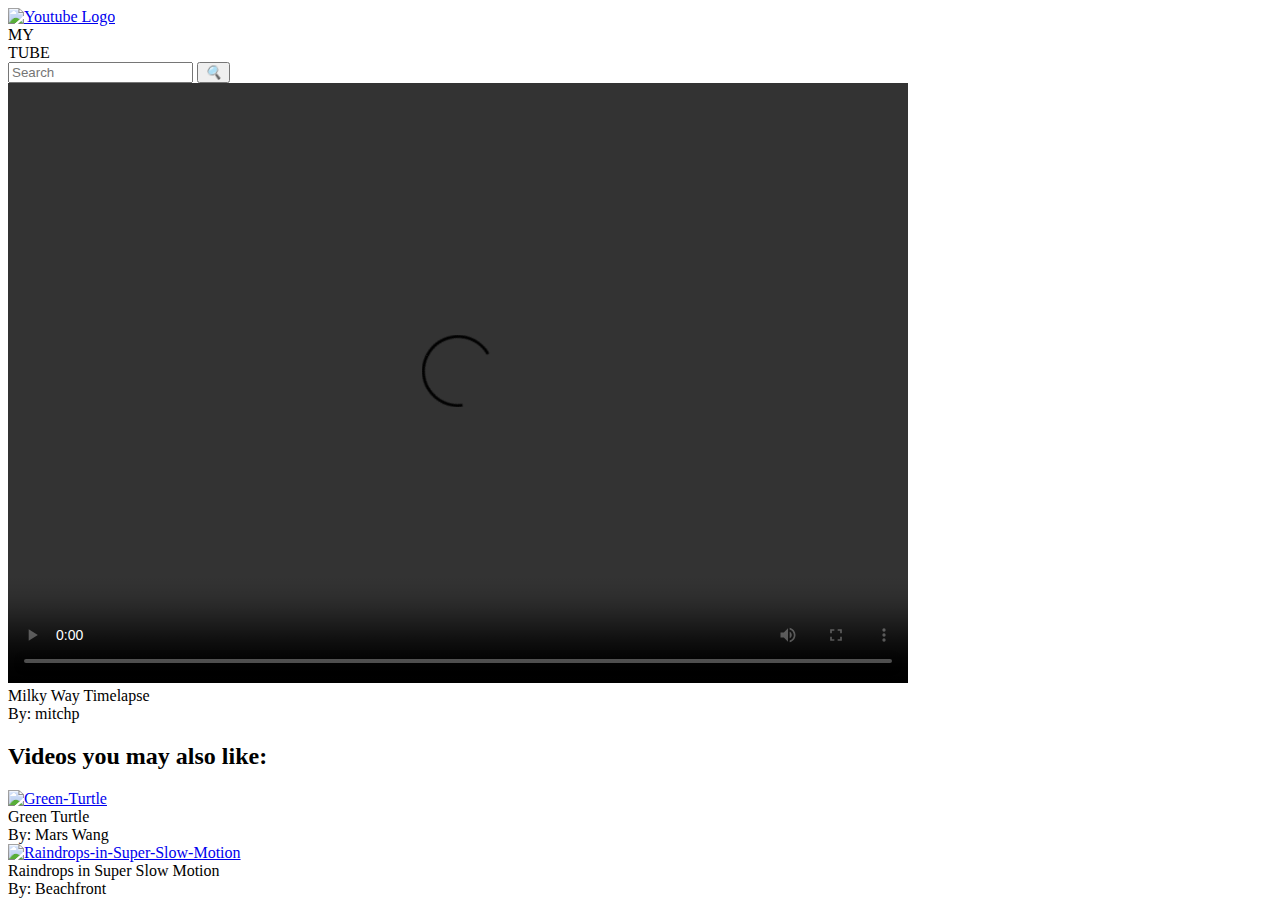
==== html/index2.html @ e317e87c "initial commit" ====
<!DOCTYPE html>
<html>

        <head>
                <link rel="stylesheet" href="YTmain.css">
        </head>        

<body class="body">
    <div class="grid2">
            <div class="logo">
                    <div>
                        <a href="index.html">
                            <img src="Pictures/iconfinder_video-youtube_326601.png" alt="Youtube Logo" width="75" height="55">
                        </a>
                    </div>
                    <div class="logo2">
                        <div class="logofont">
                            MY
                        </div>
                        <div class="logofont2">
                            TUBE
                        </div>
                    </div>
                    </div>
            <div class="searchbar2">
                    <form>
                            <input type="text" name="search" placeholder="Search">
                            <button type="submit">
                                    <i class="magnifying">
                                        🔍
                                    </i>
                                </button>
                    </form>
                    

            </div>
            
            <div class="Video">
                <div class="VidPlayer">
                    <video class="actvid" width="900" height="600" controls>
                        <source src="https://www.videvo.net/videvo_files/converted/2014_12/preview/mlky_6.mp453110.webm" type="video/mp4">      
                    </video>
                </div>
                <div class="VidTitle">
                    Milky Way Timelapse
                </div>
                <div class="VidCreator">
                    By: mitchp
                </div>
            </div>
            <div class="flex">
                <h2>
                    Videos you may also like:
                </h2>
                <div class="flexgap">
                        <div class="vid3">
                                <a href="index3.html"><img src="https://www.videvo.net/videvo_files/images/preview_GOPR6239_1.jpg"
                                                alt="Green-Turtle" class="image" width="200px" height="125px"></a>
                        </div>
                        <div class="viddescription3">
                                Green Turtle
                        </div>
                        <div class="creator3">
                                By: Mars Wang
                        </div>
                </div>
                <div class="flexgap">
                        <div class="vid3">
                                <a href="index4.html"><img src="https://www.videvo.net/videvo_files/images/preview_Raindrops_Videvo.jpg"
                                                alt="Raindrops-in-Super-Slow-Motion" class="image" width="200px" Height="125px"></a>
                        </div>
                        <div class="viddescription3">
                                Raindrops in Super Slow Motion
                        </div>
                        <div class="creator3">
                                By: Beachfront
                        
            </div>
    </div>


    
</body>

</html>
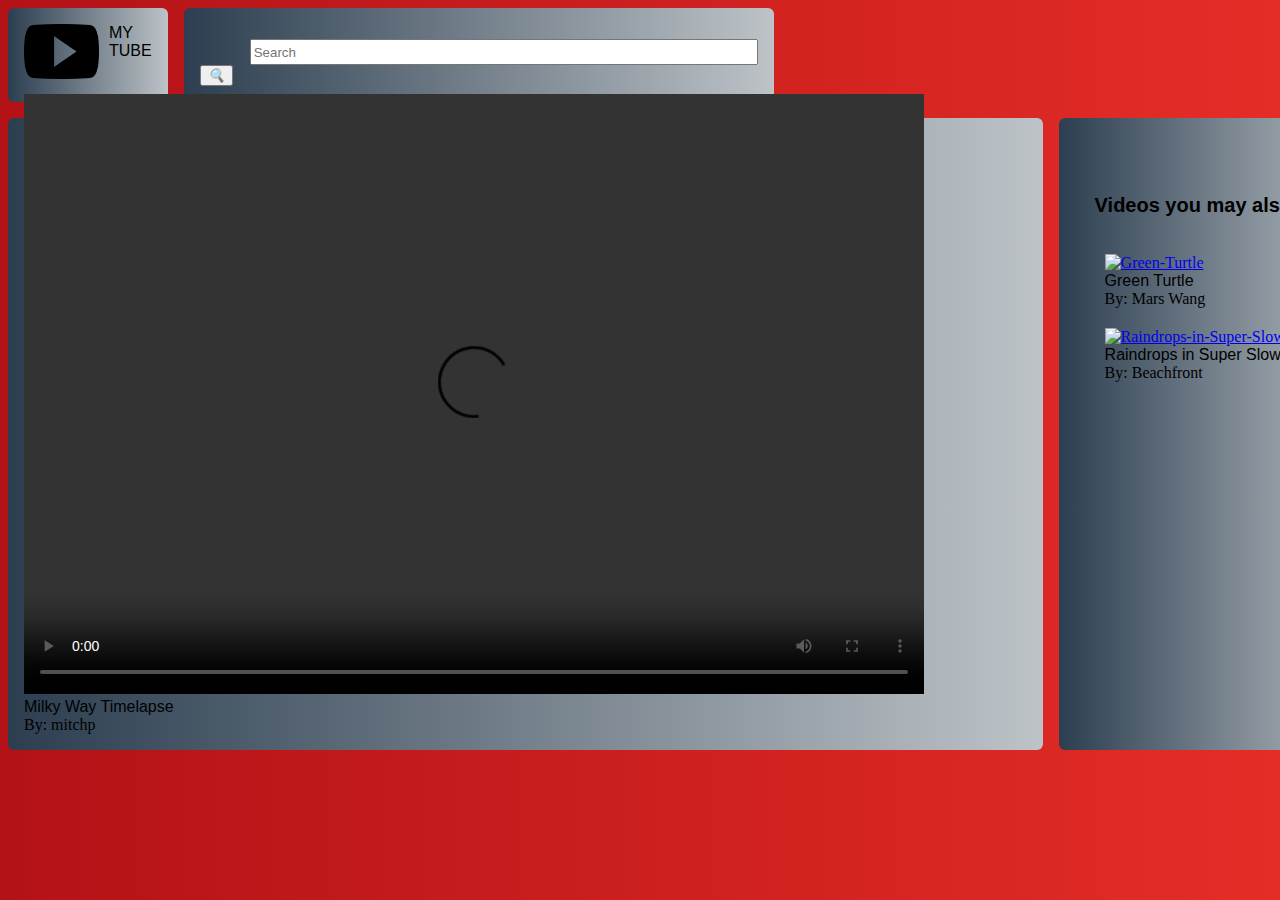
==== commit 1daa17b4: "fixing css links" ====
--- a/html/index2.html
+++ b/html/index2.html
@@ -2,7 +2,7 @@
 <html>
 
         <head>
-                <link rel="stylesheet" href="YTmain.css">
+                <link rel="stylesheet" href="../css/YTmain.css">
         </head>        
 
 <body class="body">
@@ -10,7 +10,7 @@
             <div class="logo">
                     <div>
                         <a href="index.html">
-                            <img src="Pictures/iconfinder_video-youtube_326601.png" alt="Youtube Logo" width="75" height="55">
+                            <img src="../Pictures/iconfinder_video-youtube_326601.png" alt="Youtube Logo" width="75" height="55">
                         </a>
                     </div>
                     <div class="logo2">
--- a/css/YTmain.css
+++ b/css/YTmain.css
@@ -0,0 +1,234 @@
+.body{
+    background: #e52d27;  /* fallback for old browsers */
+    background: -webkit-linear-gradient(to right, #b31217, #e52d27);  /* Chrome 10-25, Safari 5.1-6 */
+    background: linear-gradient(to right, #b31217, #e52d27); /* W3C, IE 10+/ Edge, Firefox 16+, Chrome 26+, Opera 12+, Safari 7+ */
+    border-radius:6px;   
+    height: 100%;
+}
+.logo{
+    background: #bdc3c7;  
+    background: -webkit-linear-gradient(to right, #2c3e50, #bdc3c7);
+    background: linear-gradient(to right, #2c3e50, #bdc3c7); 
+    border-radius: 6px;
+}
+.searchbar{
+    grid-column: 2 / 4;
+    background: #bdc3c7;  
+    background: -webkit-linear-gradient(to right, #2c3e50, #bdc3c7);
+    background: linear-gradient(to right, #2c3e50, #bdc3c7); 
+    border-radius: 6px;
+    margin-right:20px;
+}
+.searchbar input {
+    margin-top:10px;
+    margin-left:50px;
+    height:23px;
+    width:500px;
+    
+}
+.grid{
+    display:grid;
+    grid-template-columns: auto auto auto auto auto;    
+    grid-gap:1em;     
+    
+}
+.grid > div {
+    padding: 1em;
+}
+
+.item3{
+    grid-column: 4 / 6;
+}
+.menu{
+    display:grid;
+    grid-template-columns: auto;
+    grid-template-rows: auto auto auto;
+    background: #bdc3c7;  
+    background: -webkit-linear-gradient(to right, #2c3e50, #bdc3c7);
+    background: linear-gradient(to right, #2c3e50, #bdc3c7); 
+    margin-left:10px;
+    border-radius: 6px;
+    
+}
+.menuTitle{
+    font-family: "Arial Black", Gadget, sans-serif;
+    border-bottom: dashed;
+    margin-top:20px;
+}
+.menuTitles{
+    font-family: "Arial Black", Gadget, sans-serif;
+    margin-top:20px;
+}
+
+.vidlist {
+    display: grid;
+    grid-template-columns: auto auto auto;
+    grid-gap:1em;
+    background: #bdc3c7;  
+    background: -webkit-linear-gradient(to right, #2c3e50, #bdc3c7);
+    background: linear-gradient(to right, #2c3e50, #bdc3c7); 
+    border-radius:6px;
+}
+.vid {
+    display: grid;
+    grid-template-rows: auto auto auto;
+}
+.vid2 {
+    display: grid;
+    grid-template-rows: auto auto auto;
+}
+
+.grid2 {
+    display:grid;
+    grid-template-columns: auto auto auto auto auto;
+    grid-gap:1em;
+}
+.grid2>div {
+    
+    padding: 1em;
+}
+.searchbar2{
+    grid-column: 2 / 4;
+    background: #bdc3c7;  
+    background: -webkit-linear-gradient(to right, #2c3e50, #bdc3c7);
+    background: linear-gradient(to right, #2c3e50, #bdc3c7); 
+    border-radius: 6px;
+    margin-right:600px;
+}
+.searchbar2 input {
+    height:20px;
+    width:500px;
+    margin-left:50px;
+    margin-top:15px;
+}
+.Video {
+    grid-column: 1 / 3;
+    display:grid;
+    grid-template-rows: auto auto auto;
+    background: #bdc3c7;  
+    background: -webkit-linear-gradient(to right, #2c3e50, #bdc3c7);
+    background: linear-gradient(to right, #2c3e50, #bdc3c7); 
+    border-radius: 6px;
+}
+.actvid{
+    margin-top: -40px;
+}
+.viddescription{
+    font-family: "Arial Black", Gadget, sans-serif;
+}
+.logo{
+    display:grid;
+    grid-template-columns: auto auto;
+}
+.logofont{
+    font-family: "Arial Black", Gadget, sans-serif;
+    margin-left:10px;
+}
+.logofont2{
+    font-family: "Arial Black", Gadget, sans-serif;
+    margin-left:10px;
+}
+footer{
+    display:flex;
+    flex-direction: row;
+    background: #bdc3c7;  
+    background: -webkit-linear-gradient(to right, #2c3e50, #bdc3c7);
+    background: linear-gradient(to right, #2c3e50, #bdc3c7); 
+    border-radius: 6px;
+    margin-top:20px;
+    margin-left:185px;
+    margin-right:70px;
+
+}
+.footgap{
+    margin-left:50px;
+    margin-top:10px;
+    margin-bottom:10px;
+} 
+.footgap2{
+    margin-top:10px;
+    margin-left:40px;
+    margin-bottom:10px;
+} 
+.image{
+    position: relative;
+	top: 0;
+	left: 0;
+}
+.image2{
+    position: absolute;
+	top: 190px;
+    left: 340px;
+    display:none;
+}
+.image3{
+    position: absolute;
+	top: 190px;
+    left: 760px;
+    display:none;
+}
+.image4{
+    position: absolute;
+	top: 190px;
+    left: 1180px;
+    display:none;
+}
+.vid:hover .image {
+    opacity: 0.7;
+}
+.vid:hover .image2{
+    opacity:1;
+    display:block;
+}
+.vid:hover .image3{
+    opacity:1;
+    display:block;
+}
+.vid:hover .image4{
+    opacity:1;
+    display:block;
+} 
+h2{
+    text-align:center;
+    font-size:20px;
+    margin-top:60px;
+    margin-left:20px;
+    margin-right:20px;
+    
+}
+.vid2:hover .image {
+    opacity: 0.7;
+}
+
+.flex{
+    display:flex;
+    flex-direction: column;
+    background: #bdc3c7;  
+    background: -webkit-linear-gradient(to right, #2c3e50, #bdc3c7);
+    background: linear-gradient(to right, #2c3e50, #bdc3c7); 
+    border-radius:6px;
+}
+.flexgap{
+    margin-left:30px;
+    margin-top:20px;
+}
+.vid3:hover .image {
+    opacity: 0.7;
+}
+footer h2{
+    font-weight:bold;
+    font-size:25px;
+    font-family: "Arial Black", Gadget, sans-serif;
+}
+.flex h2{
+    font-family: "Arial Black", Gadget, sans-serif;
+}
+.viddescription2{
+    font-family: "Arial Black", Gadget, sans-serif;
+}
+.viddescription3{
+    font-family: "Arial Black", Gadget, sans-serif;
+}
+.VidTitle{
+    font-family: "Arial Black", Gadget, sans-serif;
+}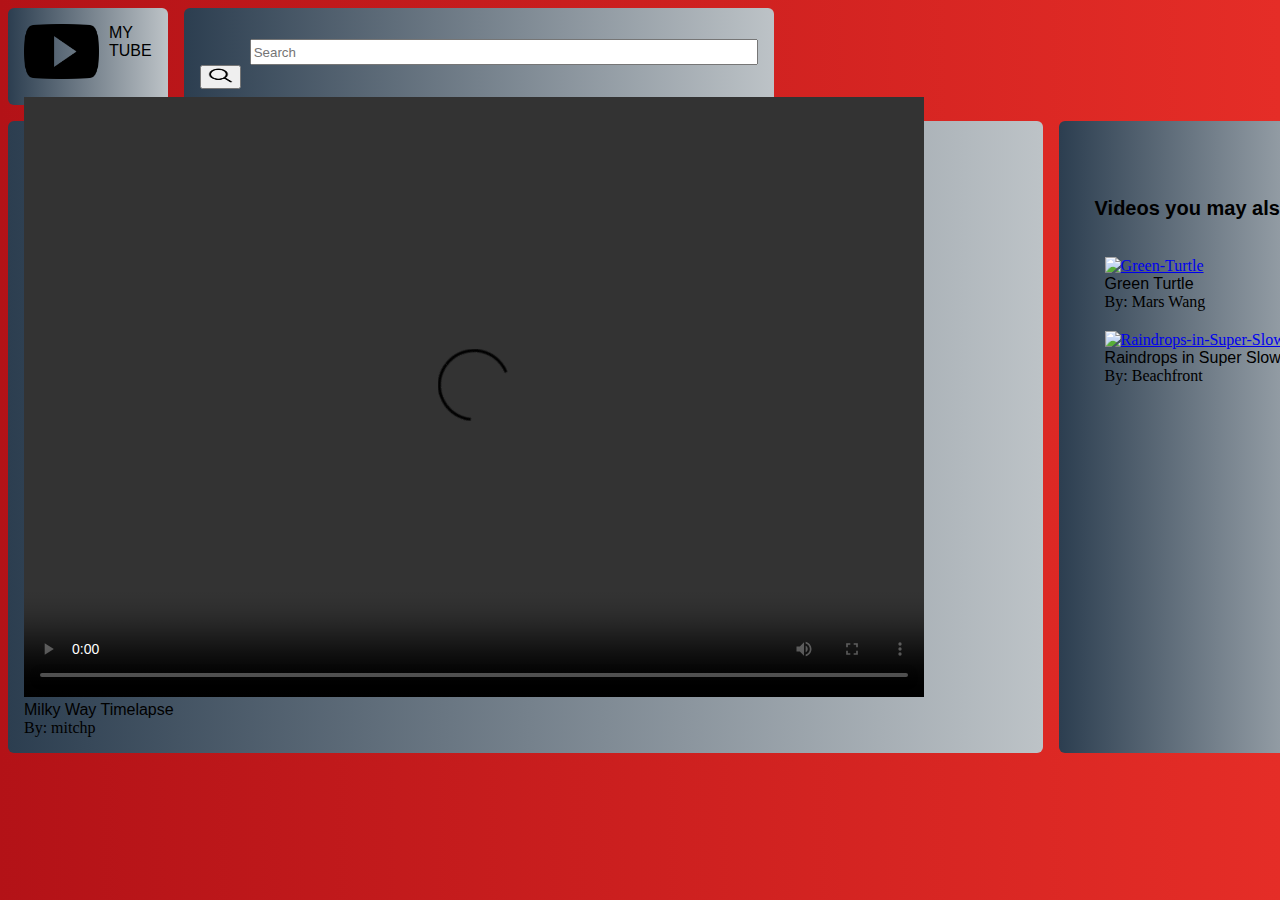
==== commit e91f6397: "removing emoji, replacing with icon" ====
--- a/html/index2.html
+++ b/html/index2.html
@@ -25,11 +25,11 @@
             <div class="searchbar2">
                     <form>
                             <input type="text" name="search" placeholder="Search">
-                            <button type="submit">
-                                    <i class="magnifying">
-                                        🔍
-                                    </i>
-                                </button>
+                            <button type="submit"> 
+                                <i>
+                                    <img src="../Pictures/iconfinder_magnifying-glass_226571.png" alt="magnifying glass" height="15" width="25">        
+                                </i>
+                            </button>
                     </form>
                     
 
